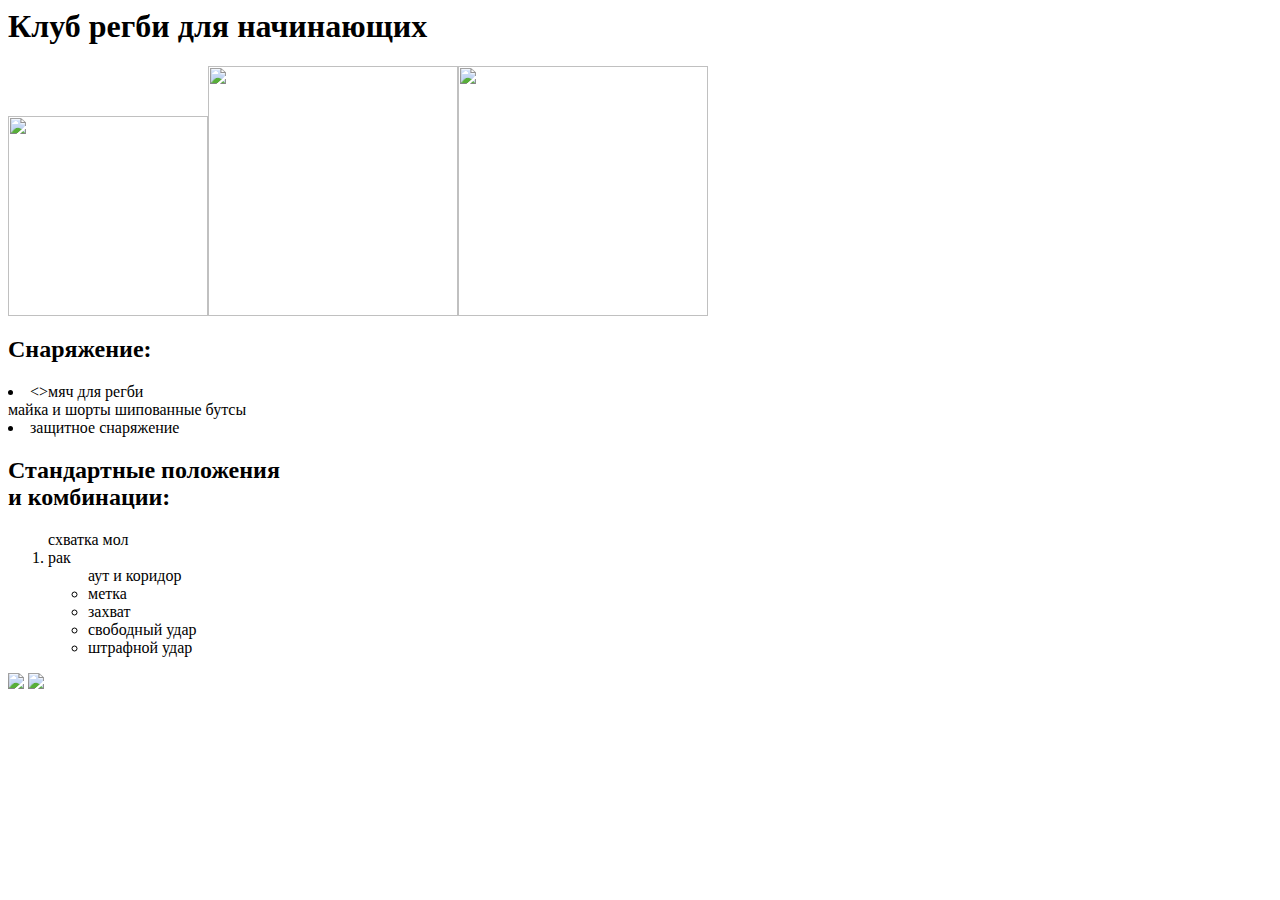
==== index.html @ 328c364e "Create index.html" ====
<html>
    <body>
        <main>
            <h1>Клуб регби для начинающих</h1>
            <p class="gallery"><img src="https://backoffice.algoritmika.org/uploads/2021/01/quarterback-73614_1920_0_1610564244.png" width="200px"/><img src="/uploads/2021/01/hockey-2330582_1920_0_1610564351.jpg" width="250px"/><img src="/uploads/2021/01/rugby-34152_1280_0_1610564450.png" width="250px"/></p>
            <h2>Снаряжение:</h2>
            <li>
                <>мяч для регби</li>
                майка и шорты
                шипованные бутсы
                <li>защитное снаряжение
            </ul>
            <h2>Стандартные положения<br/> и комбинации:</h2>
            <ol>
                схватка
                мол
                <li>рак</li>
                <ul>аут и коридор</li>
                <li>метка</li>
                <li>захват</li>
                <li>свободный удар</li>
                <li>штрафной удар</li>
            </ul>
        </main>
        <footer>
            <a href="https://www.facebook.com"><img src="/uploads/2021/01/icon-set-1142000_1280%201_0_1610567897.svg"/></a>
            <a href="https://twitter.com"><img src="/uploads/2021/01/icon-set-1142000_1280%202_0_1610567897.svg"/></a>
        </footer>
    </body>
</html>
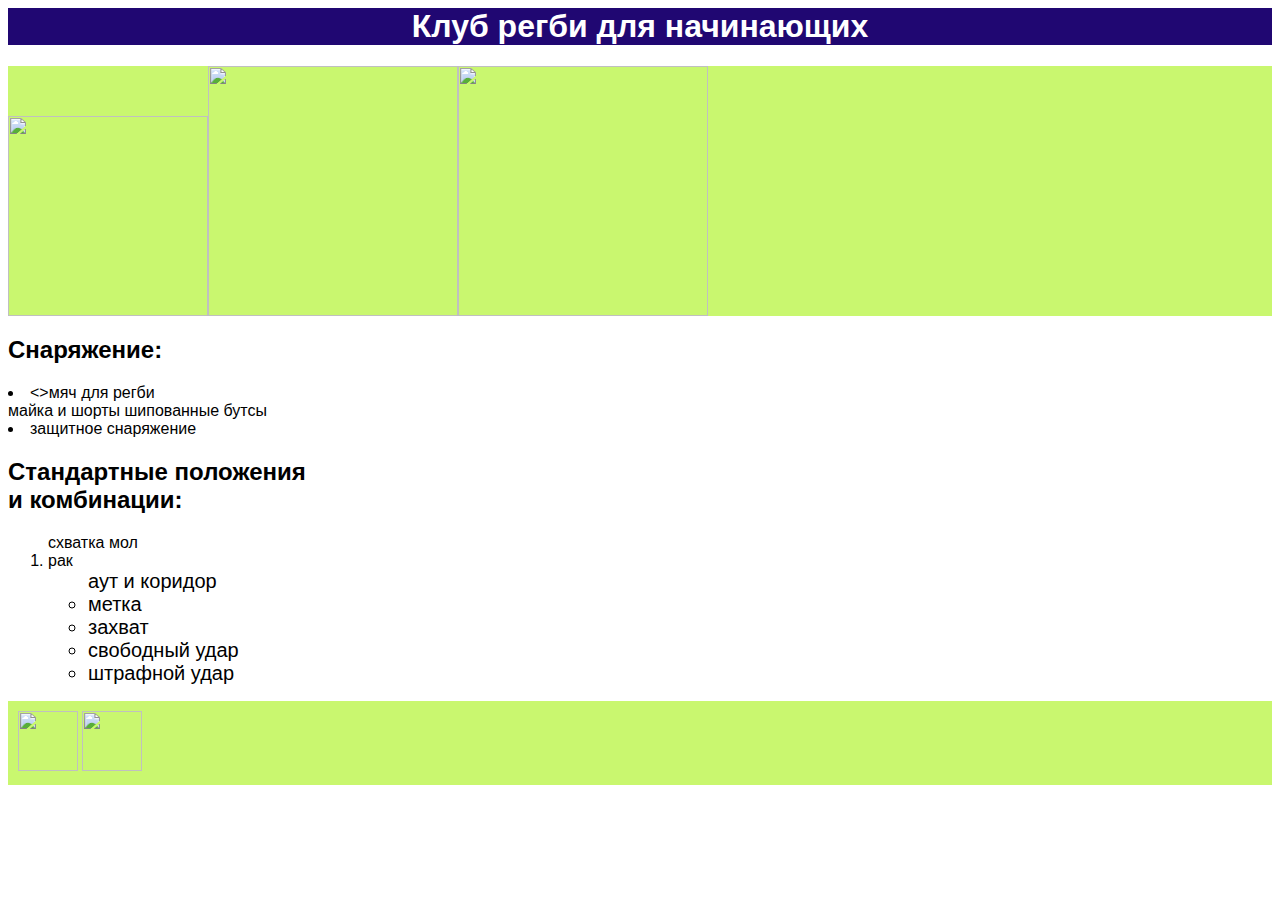
==== commit ed560ffb: "Update index.html" ====
--- a/index.html
+++ b/index.html
@@ -1,4 +1,7 @@
 <html>
+    <header>
+   <link rel="stylesheet" type="text/css" href="style.css">
+    </header>
     <body>
         <main>
             <h1>Клуб регби для начинающих</h1>
--- a/style.css
+++ b/style.css
@@ -0,0 +1,26 @@
+body {
+    font-family: sans-serif;
+}
+
+h1 {
+    text-align: center;
+    background-color: #200772;
+    color: white;
+}
+
+.gallery{
+    background-color: #c9f76f;
+}
+
+ul {
+    font-size: 20px;
+}
+
+footer {
+    background-color: #c9f76f;
+    padding: 10px;
+}
+
+footer img {
+    width: 60px;
+}
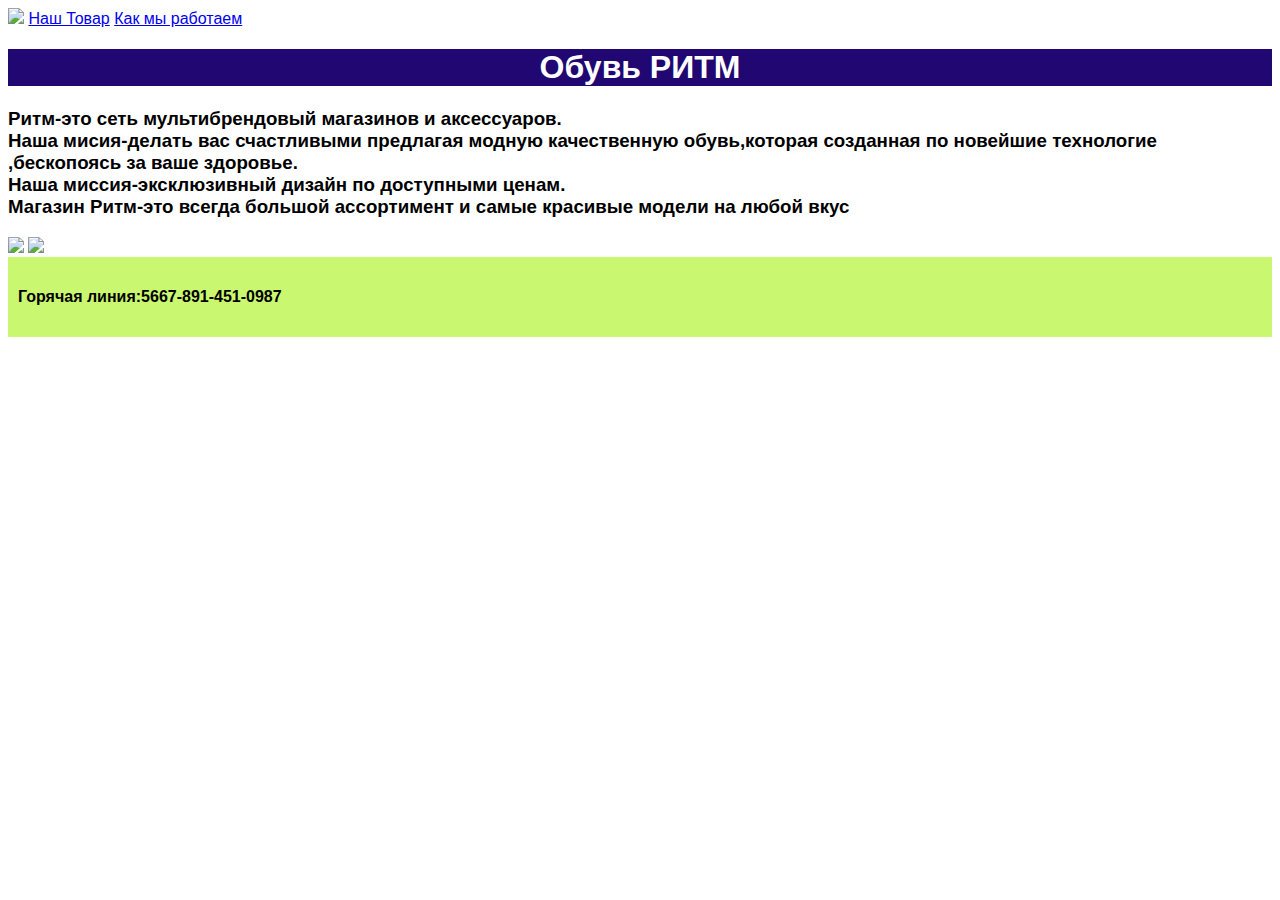
==== commit d1cf2812: "Update index.html" ====
--- a/index.html
+++ b/index.html
@@ -1,33 +1,27 @@
 <html>
-    <header>
-   <link rel="stylesheet" type="text/css" href="style.css">
-    </header>
-    <body>
-        <main>
-            <h1>Клуб регби для начинающих</h1>
-            <p class="gallery"><img src="https://backoffice.algoritmika.org/uploads/2021/01/quarterback-73614_1920_0_1610564244.png" width="200px"/><img src="/uploads/2021/01/hockey-2330582_1920_0_1610564351.jpg" width="250px"/><img src="/uploads/2021/01/rugby-34152_1280_0_1610564450.png" width="250px"/></p>
-            <h2>Снаряжение:</h2>
-            <li>
-                <>мяч для регби</li>
-                майка и шорты
-                шипованные бутсы
-                <li>защитное снаряжение
-            </ul>
-            <h2>Стандартные положения<br/> и комбинации:</h2>
-            <ol>
-                схватка
-                мол
-                <li>рак</li>
-                <ul>аут и коридор</li>
-                <li>метка</li>
-                <li>захват</li>
-                <li>свободный удар</li>
-                <li>штрафной удар</li>
-            </ul>
-        </main>
-        <footer>
-            <a href="https://www.facebook.com"><img src="/uploads/2021/01/icon-set-1142000_1280%201_0_1610567897.svg"/></a>
-            <a href="https://twitter.com"><img src="/uploads/2021/01/icon-set-1142000_1280%202_0_1610567897.svg"/></a>
-        </footer>
-    </body>
+<head>
+<title> Shoe store </title>
+<link rel="stylesheet" href="style.css">
+</head>
+<header>
+    <nav>  
+    <a href=""> <img class="logo" src="https://st2.depositphotos.com/3265223/11560/v/950/depositphotos_115604270-stock-illustration-running-icon-isolated-on-white.jpg"></a>
+    <a class="nav-link" href="katalog.html">Наш Товар</a>
+    <a class="nav-link" href="about.html">Как мы работаем</a>
+     </nav>
+</header>
+<body>
+<h1> Обувь РИТМ </h1>
+</body>
+<main>
+    <h3> Ритм-это сеть мультибрендовый магазинов и аксессуаров. 
+        <br>Наша мисия-делать вас счастливыми предлагая модную качественную обувь,которая созданная по новейшие технологие ,бескопоясь за ваше здоровье.
+        <br>Наша миссия-эксклюзивный дизайн по доступными ценам.
+        <br>Магазин Ритм-это всегда большой ассортимент и самые красивые модели на любой вкус</h3>
+        <img class="photo1" src="https://st.depositphotos.com/1389715/5073/i/950/depositphotos_50735119-stock-photo-window-of-beautiful-european-store.jpg" >
+        <img class="photo2" src="https://st2.depositphotos.com/1389715/5407/i/950/depositphotos_54070749-stock-photo-interior-of-shoe-store-in.jpg">
+</main>
+<footer>
+   <h4> Горячая линия:5667-891-451-0987 </h4>
+</footer>
 </html>
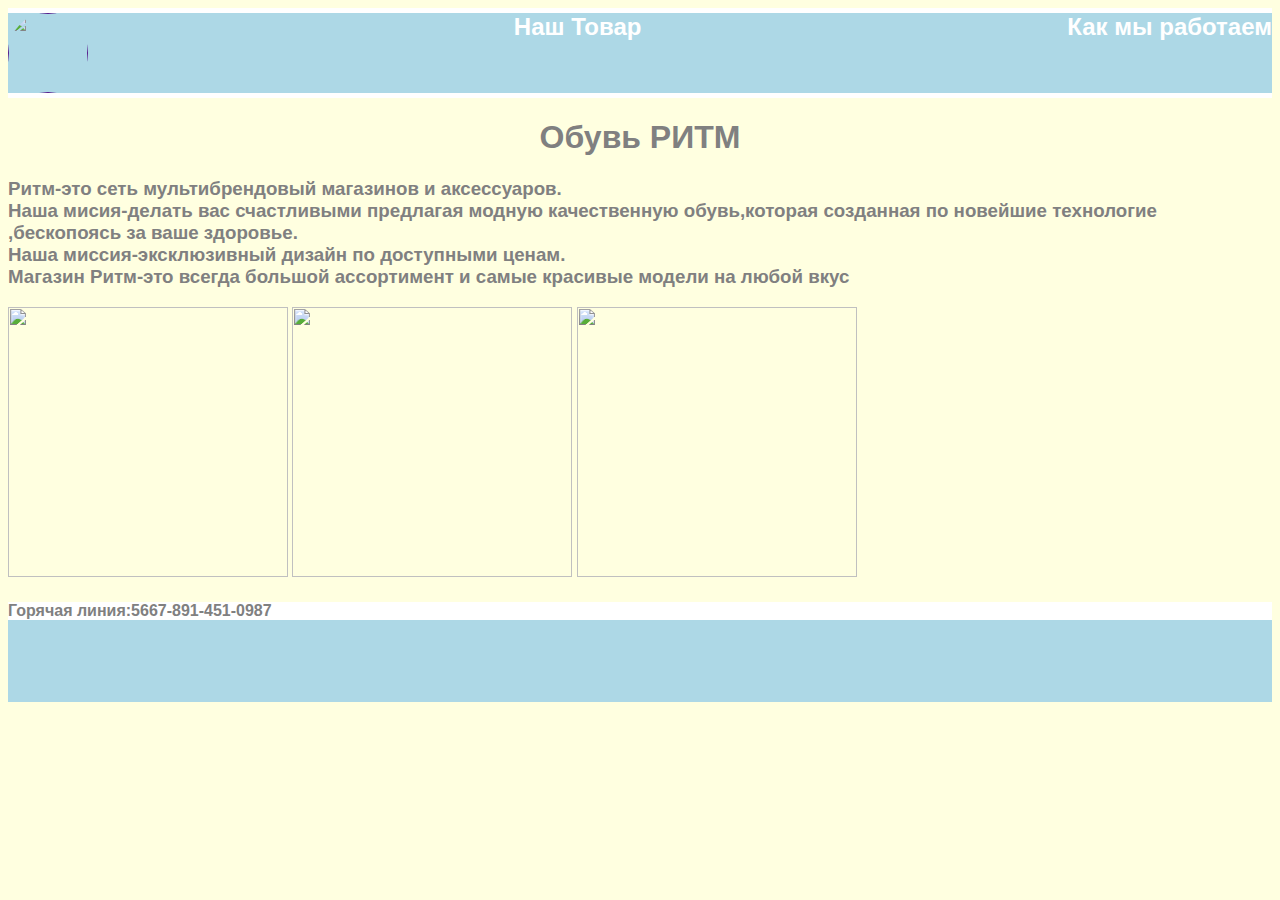
==== commit 139acf89: "Update index.html" ====
--- a/index.html
+++ b/index.html
@@ -18,8 +18,11 @@
         <br>Наша мисия-делать вас счастливыми предлагая модную качественную обувь,которая созданная по новейшие технологие ,бескопоясь за ваше здоровье.
         <br>Наша миссия-эксклюзивный дизайн по доступными ценам.
         <br>Магазин Ритм-это всегда большой ассортимент и самые красивые модели на любой вкус</h3>
+    <div class="photos">
         <img class="photo1" src="https://st.depositphotos.com/1389715/5073/i/950/depositphotos_50735119-stock-photo-window-of-beautiful-european-store.jpg" >
         <img class="photo2" src="https://st2.depositphotos.com/1389715/5407/i/950/depositphotos_54070749-stock-photo-interior-of-shoe-store-in.jpg">
+         <img class="photo2" src="https://fainaidea.com/wp-content/uploads/2018/09/5-10.jpg">
+       </div>
 </main>
 <footer>
    <h4> Горячая линия:5667-891-451-0987 </h4>
--- a/style.css
+++ b/style.css
@@ -1,26 +1,55 @@
 body {
-    font-family: sans-serif;
+    background-color:lightyellow ;
+    font-family: Verdana, Geneva, Tahoma, sans-serif;
+    color: grey;
+    }
+header {
+    background-color:lightblue;
+    font-weight:600;
+   
+    }
+.logo{
+    height: 80px;
+    width: 80px;
+    border-radius: 50%;
+}
+nav {
+    border-top: 5px solid white;
+    border-bottom: 5px solid white;
+    display: flex;
+    justify-content: space-between;
 }
 
-h1 {
-    text-align: center;
-    background-color: #200772;
+.nav-link {
+    font-size: 24px;
     color: white;
+    text-decoration: none;
+    font-family: Verdana, Geneva, Tahoma, sans-serif;
+    display: block;
 }
 
-.gallery{
-    background-color: #c9f76f;
+
+    
+body h1 {
+    text-align:center ;
+    
 }
-
-ul {
-    font-size: 20px;
+footer {
+    background-color:lightblue ;
+    height: 100px;
 }
-
-footer {
-    background-color: #c9f76f;
-    padding: 10px;
+footer h4 {
+   background-color:white ;
 }
-
-footer img {
-    width: 60px;
+.photo1 {
+    height:270px ;
+    width:280px ;
 }
+.photo2 {
+    height:270px ;
+    width:280px ;
+}
+.photos{
+    margin-left:auto;
+    margin-right:auto;
+}
